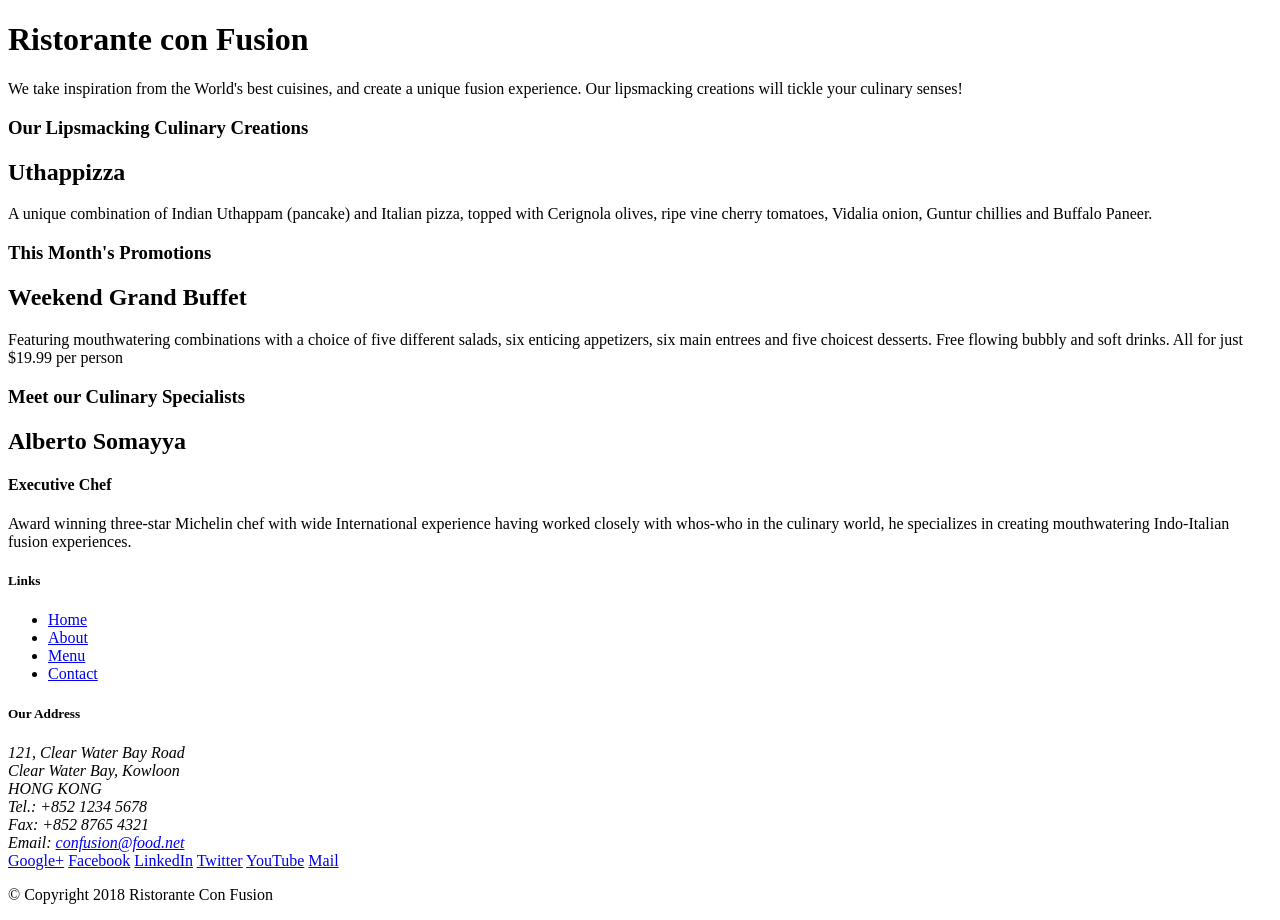
==== index.html @ 9e7dd65c "initial setup" ====
<!DOCTYPE html>
<html lang="en">

<head>
    <title>Ristorante Con Fusion</title>
</head>

<body>

    <header>
        <div>
            <div>
                <div>
                    <h1>Ristorante con Fusion</h1>
                    <p>We take inspiration from the World's best cuisines, and create a unique fusion experience. Our lipsmacking creations will tickle your culinary senses!</p>
                </div>
                <div>
                </div>
            </div>
        </div>
    </header>

    <div>
        <div>
            <div>
                <h3>Our Lipsmacking Culinary Creations</h3>
            </div>
            <div>
                <h2>Uthappizza</h2>
                <p>A unique combination of Indian Uthappam (pancake) and Italian pizza, topped with Cerignola olives, ripe vine cherry tomatoes, Vidalia onion, Guntur chillies and Buffalo Paneer.</p>
            </div>
        </div>


        <div>
            <div>
                <h3>This Month's Promotions</h3>
            </div>
            <div>
                <h2>Weekend Grand Buffet</h2>
                <p>Featuring mouthwatering combinations with a choice of five different salads, six enticing appetizers, six main entrees and five choicest desserts. Free flowing bubbly and soft drinks. All for just $19.99 per person </p>
            </div>
        </div>

        <div>
            <div>
                <h3>Meet our Culinary Specialists</h3>
            </div>
            <div>
                <h2>Alberto Somayya</h2>
                <h4>Executive Chef</h4>
                <p>Award winning three-star Michelin chef with wide International experience having worked closely with whos-who in the culinary world, he specializes in creating mouthwatering Indo-Italian fusion experiences. </p>
            </div>
        </div>
    </div>

    <footer>
        <div>
            <div>             
                <div>
                    <h5>Links</h5>
                    <ul>
                        <li><a href="#">Home</a></li>
                        <li><a href="#">About</a></li>
                        <li><a href="#">Menu</a></li>
                        <li><a href="#">Contact</a></li>
                    </ul>
                </div>
                <div>
                    <h5>Our Address</h5>
                    <address>
		              121, Clear Water Bay Road<br>
		              Clear Water Bay, Kowloon<br>
		              HONG KONG<br>
		              Tel.: +852 1234 5678<br>
		              Fax: +852 8765 4321<br>
		              Email: <a href="mailto:confusion@food.net">confusion@food.net</a>
		           </address>
                </div>
                <div>
                    <div>
                        <a href="http://google.com/+">Google+</a>
                        <a href="http://www.facebook.com/profile.php?id=">Facebook</a>
                        <a href="http://www.linkedin.com/in/">LinkedIn</a>
                        <a href="http://twitter.com/">Twitter</a>
                        <a href="http://youtube.com/">YouTube</a>
                        <a href="mailto:">Mail</a>
                    </div>
                </div>
           </div>
           <div>             
                <div>
                    <p>© Copyright 2018 Ristorante Con Fusion</p>
                </div>
           </div>
        </div>
    </footer>

</body>

</html>
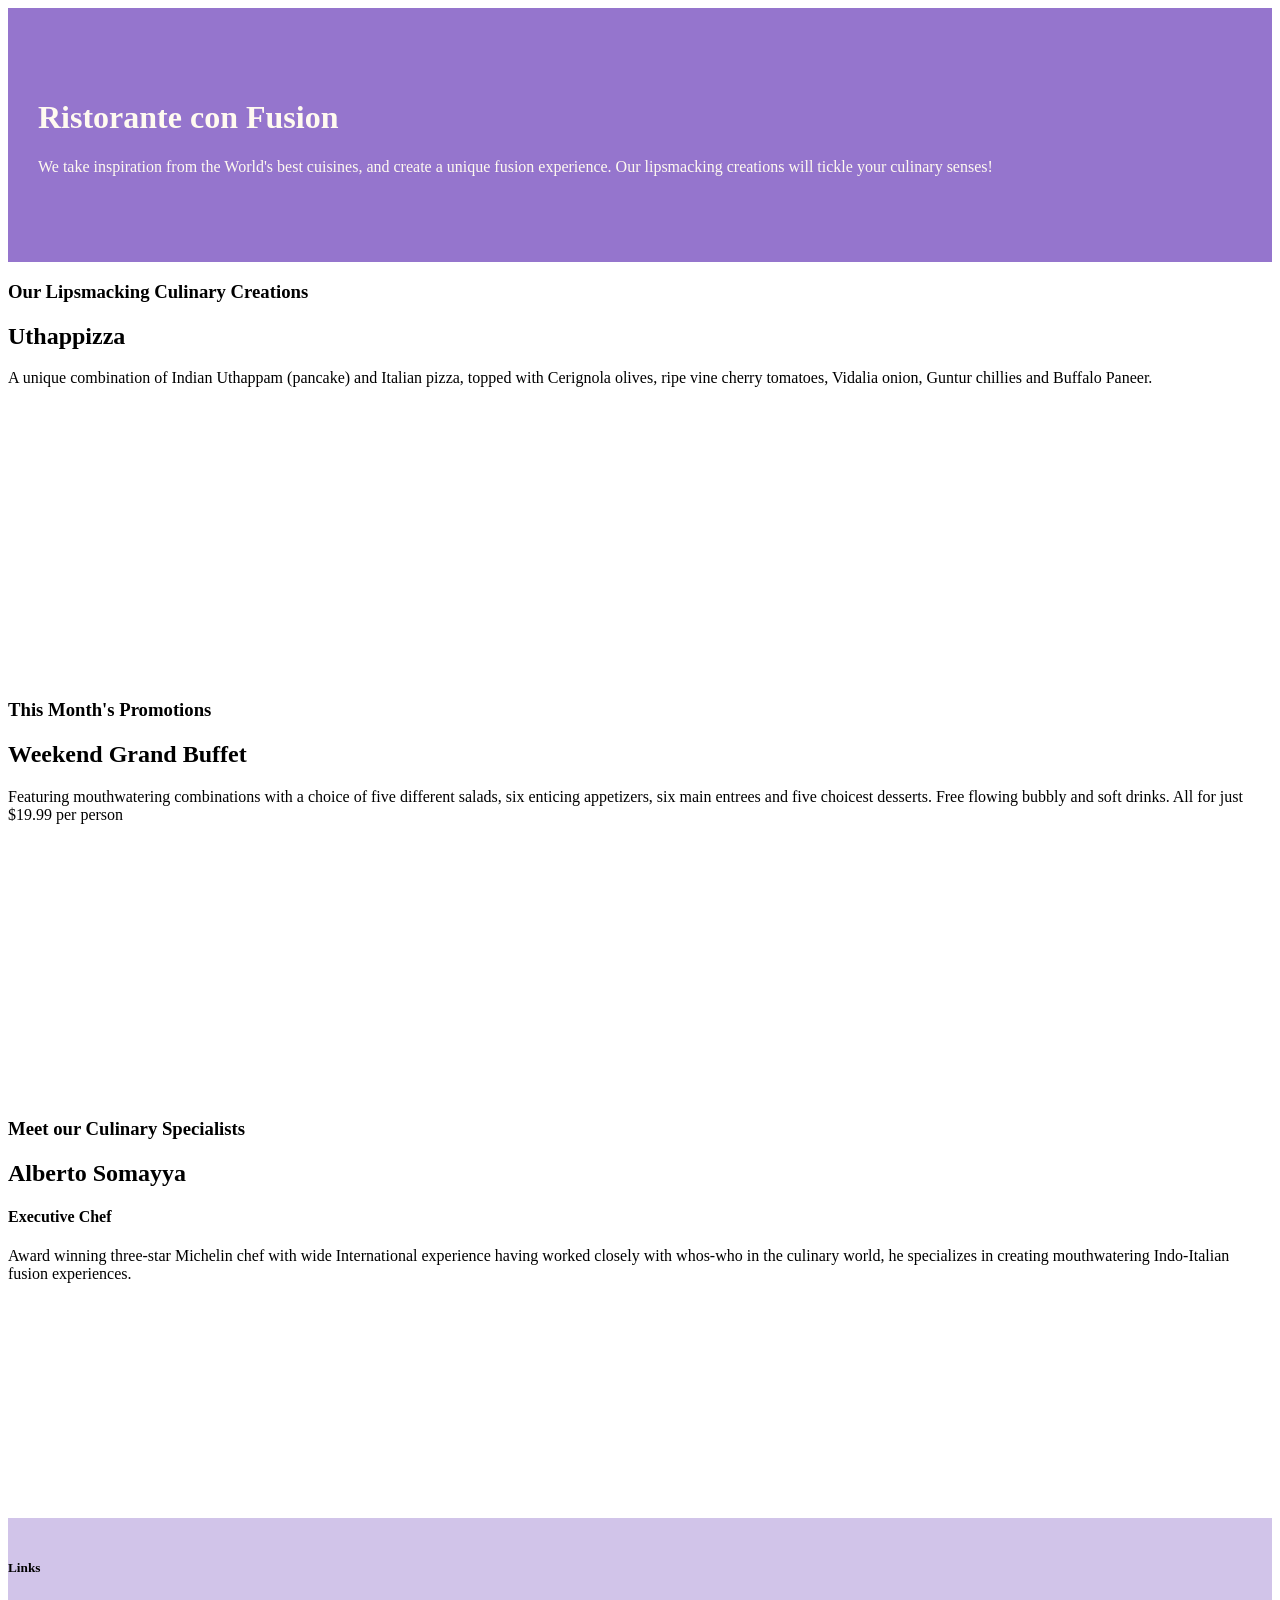
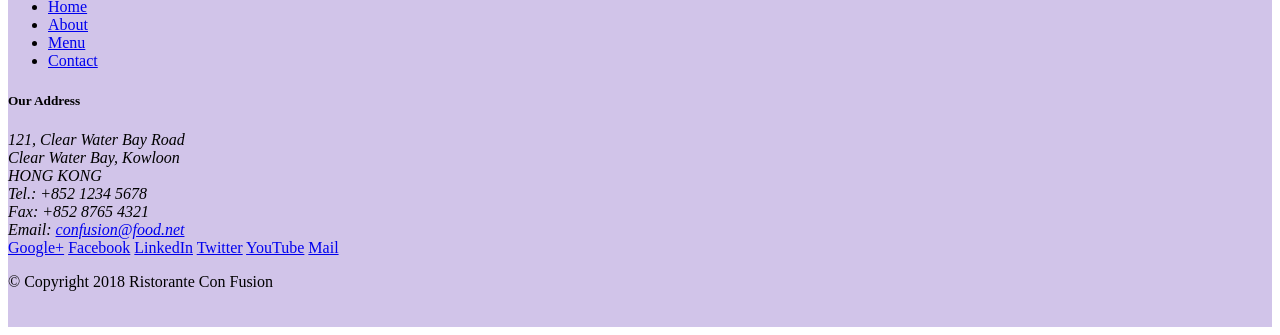
==== commit 037e2a25: "aboutus.html commit" ====
--- a/index.html
+++ b/index.html
@@ -2,51 +2,59 @@
 <html lang="en">
 
 <head>
+        <!-- Required meta tags always come first -->
+        <meta charset="utf-8">
+        <meta name="viewport" content="width=device-width, initial-scale=1, shrink-to-fit=no">
+        <meta http-equiv="x-ua-compatible" content="ie=edge">
+    
+        <!-- Bootstrap CSS -->
+    <link rel="stylesheet" href="node_modules/bootstrap/dist/css/bootstrap.min.css">
+    <link rel="stylesheet" href="css/styles.css">
     <title>Ristorante Con Fusion</title>
 </head>
 
 <body>
 
-    <header>
-        <div>
-            <div>
-                <div>
+    <header class="jumbotron">
+        <div class="container">
+            <div class="row row-header">
+                <div class="col-12 col-sm-6">
                     <h1>Ristorante con Fusion</h1>
                     <p>We take inspiration from the World's best cuisines, and create a unique fusion experience. Our lipsmacking creations will tickle your culinary senses!</p>
                 </div>
-                <div>
+                <div class="col-12 col-sm">
                 </div>
             </div>
         </div>
     </header>
 
-    <div>
-        <div>
-            <div>
+    <div class="container">
+        <div class="row row-content align-items-center">
+            <div class="col-12 col-sm-4 order-sm-last col-md-3">
                 <h3>Our Lipsmacking Culinary Creations</h3>
             </div>
-            <div>
+            <div class="col col-sm order-sm-first col-md">
                 <h2>Uthappizza</h2>
                 <p>A unique combination of Indian Uthappam (pancake) and Italian pizza, topped with Cerignola olives, ripe vine cherry tomatoes, Vidalia onion, Guntur chillies and Buffalo Paneer.</p>
             </div>
         </div>
 
 
-        <div>
-            <div>
+        <div class="row row-content align-items-center">
+            <div class="col-12 col-sm-4 order-sm-last col-md-3">
                 <h3>This Month's Promotions</h3>
             </div>
-            <div>
+            <div class="col col-sm order-sm-first col-md">
                 <h2>Weekend Grand Buffet</h2>
                 <p>Featuring mouthwatering combinations with a choice of five different salads, six enticing appetizers, six main entrees and five choicest desserts. Free flowing bubbly and soft drinks. All for just $19.99 per person </p>
             </div>
         </div>
 
-        <div>
-            <div>
+        <div class="row row-content align-items-center">
+            <div class="col-12 col-sm-4 order-sm-last col-md-3">
                 <h3>Meet our Culinary Specialists</h3>
             </div>
-            <div>
+            <div class="col col-sm order-sm-first col-md"> 
                 <h2>Alberto Somayya</h2>
                 <h4>Executive Chef</h4>
                 <p>Award winning three-star Michelin chef with wide International experience having worked closely with whos-who in the culinary world, he specializes in creating mouthwatering Indo-Italian fusion experiences. </p>
@@ -54,19 +62,19 @@
         </div>
     </div>
 
-    <footer>
-        <div>
-            <div>             
-                <div>
+    <footer class="footer"> 
+        <div class="container">
+            <div class="row">             
+                <div class="col-4 offset-1 col-sm-2">
                     <h5>Links</h5>
-                    <ul>
+                    <ul class="list-unstyled">
                         <li><a href="#">Home</a></li>
                         <li><a href="#">About</a></li>
                         <li><a href="#">Menu</a></li>
                         <li><a href="#">Contact</a></li>
                     </ul>
                 </div>
-                <div>
+                <div class="col-7 col-sm-5">
                     <h5>Our Address</h5>
                     <address>
 		              121, Clear Water Bay Road<br>
@@ -77,8 +85,8 @@
 		              Email: <a href="mailto:confusion@food.net">confusion@food.net</a>
 		           </address>
                 </div>
-                <div>
-                    <div>
+                <div class="col-12 col-sm-4 align-self-center">
+                    <div class="text-center">
                         <a href="http://google.com/+">Google+</a>
                         <a href="http://www.facebook.com/profile.php?id=">Facebook</a>
                         <a href="http://www.linkedin.com/in/">LinkedIn</a>
@@ -88,14 +96,16 @@
                     </div>
                 </div>
            </div>
-           <div>             
-                <div>
+           <div class="row justify-content-center">             
+                <div class="col-auto">
                     <p>© Copyright 2018 Ristorante Con Fusion</p>
                 </div>
            </div>
         </div>
     </footer>
-
+    <!-- jQuery first, then Popper.js, then Bootstrap JS. -->
+    <script src="node_modules/jquery/dist/jquery.slim.min.js"></script>
+    <script src="node_modules/popper.js/dist/umd/popper.min.js"></script>
+    <script src="node_modules/bootstrap/dist/js/bootstrap.min.js"></script>
 </body>
-
 </html>
--- a/css/styles.css
+++ b/css/styles.css
@@ -0,0 +1,26 @@
+.row-header{
+    margin: 0px auto;
+    padding: 0px auto;
+}
+.row-content{
+    margin: 0px auto;
+    border-bottom: 50px 0px 50px 0px;
+    min-height: 400px;
+}
+.footer{
+    background-color: #D1C4E9;
+    margin: 0px auto;
+    padding: 20px 0px 20px 0px;
+}
+.jumbotron{
+    padding: 70px 30px 70px 30px;
+    margin: 0px auto;
+    background: #9575CD;
+    color: floralwhite;
+}
+.address{
+    font-size: 80%;
+    margin: 0px;
+    color: #0f0f0f;
+    
+}
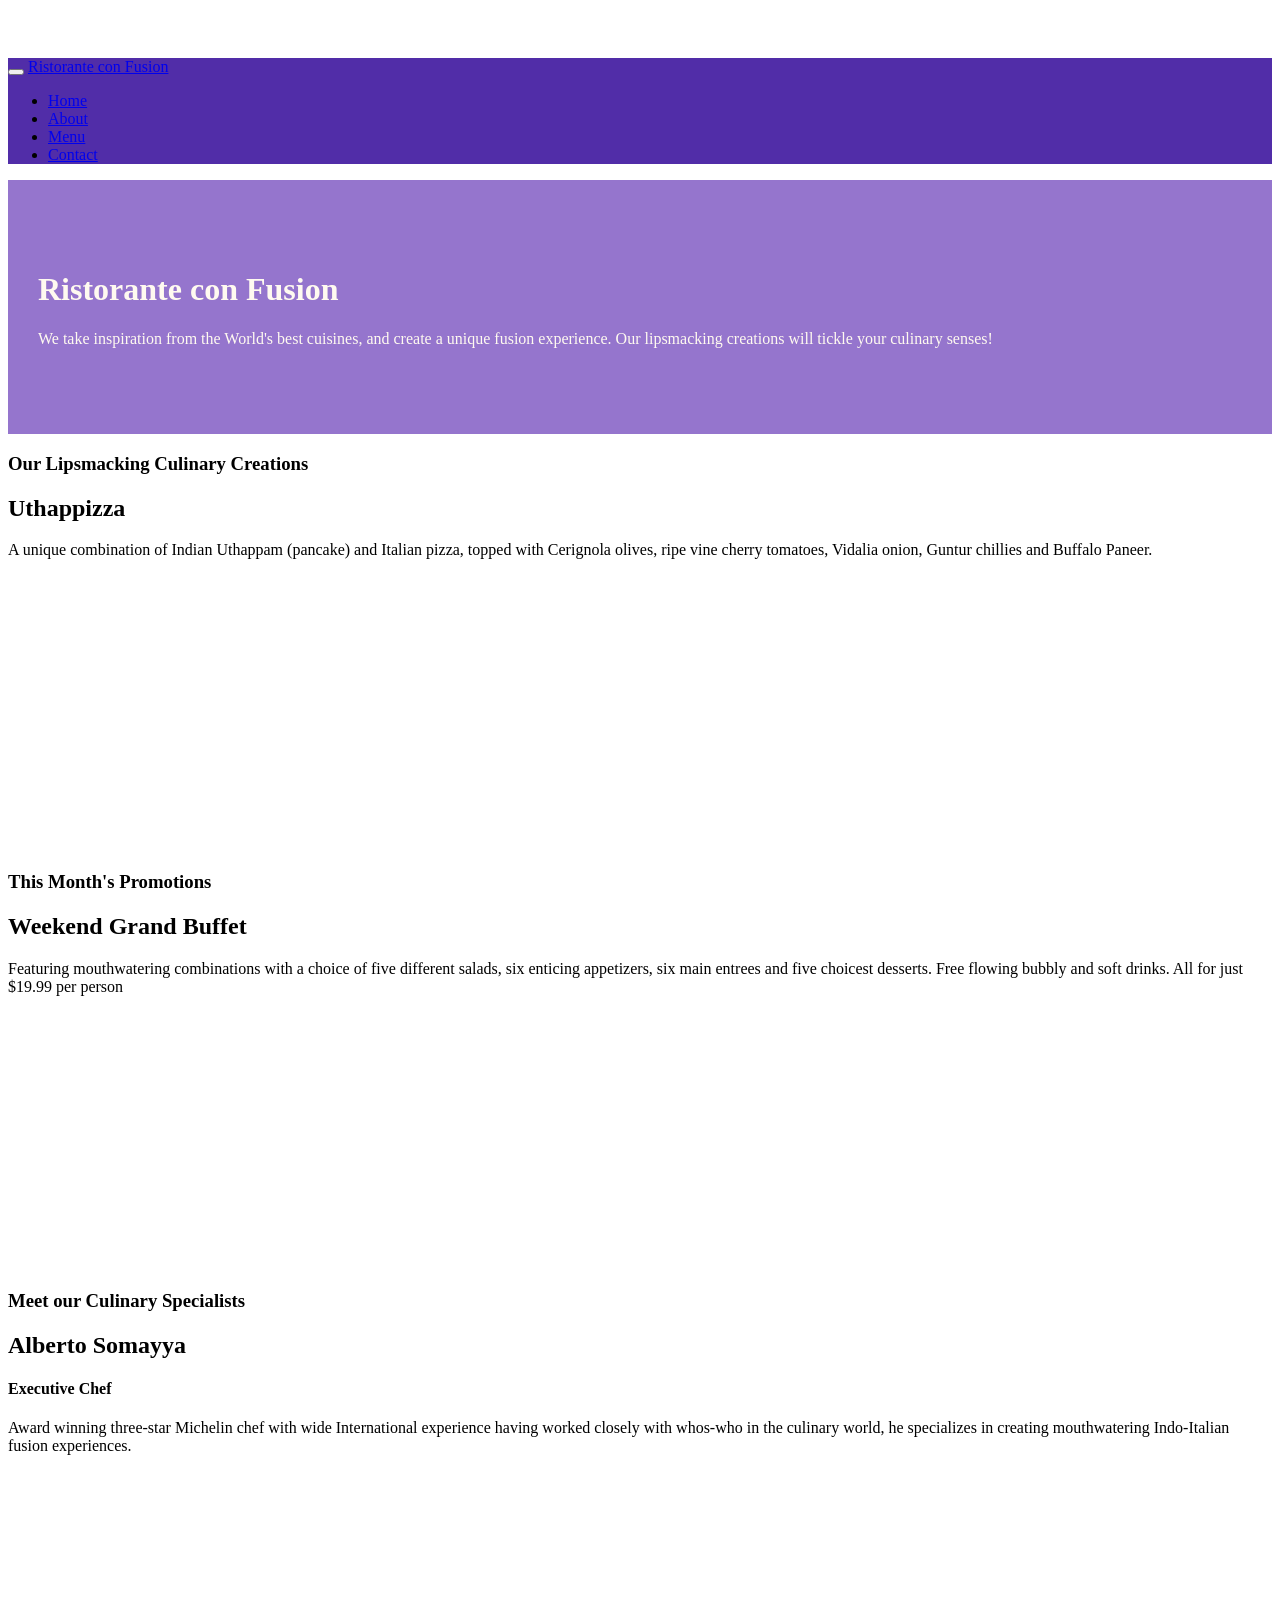
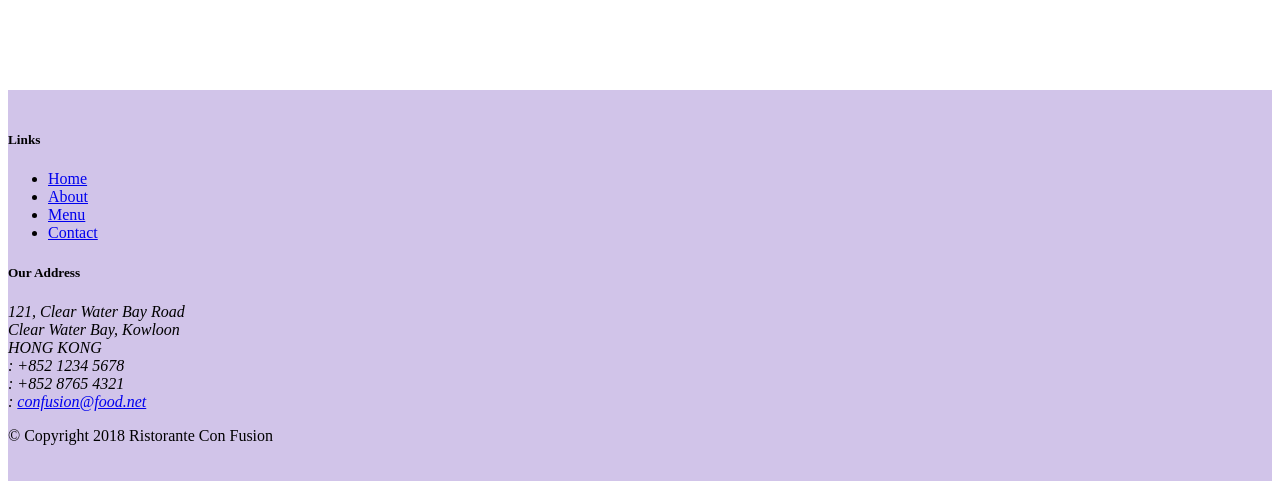
==== commit fa3f6a33: "icon fonts" ====
--- a/index.html
+++ b/index.html
@@ -9,12 +9,31 @@
     
         <!-- Bootstrap CSS -->
     <link rel="stylesheet" href="node_modules/bootstrap/dist/css/bootstrap.min.css">
+    <link rel="stylesheet" href="node_modules/font-awesome/css/font-awesome.min.css">
+    <link rel="stylesheet" href="node_modules/bootstrap-social/bootstrap-social.css">
     <link rel="stylesheet" href="css/styles.css">
     <title>Ristorante Con Fusion</title>
 </head>
 
 <body>
-
+<nav class="navbar navbar-dark navbar-expand-sm  fixed-top">
+    <div class="container">
+        <button class="navbar-toggler" type="button" data-toggle="collapse" data-target="#Navbar">
+        <span class="navbar-toggler-icon"></span>
+        </button>
+        <a class="navbar-brand mr-auto" href="#">
+            Ristorante con Fusion
+        </a>
+        <div class="collapse navbar-collapse" id="Navbar">   
+        <ul class="navbar-nav mr-auto">
+            <li class="nav-item active"><a class="nav-link"  href="./index.html"><span class="fa fa-home fa-lg"></span> Home</a></li>
+            <li class="nav-item"><a class="nav-link"  href="./aboutus.html"><span class="fa fa-info fa-lg"></span> About</a></li>
+            <li class="nav-item"><a class="nav-link"  href="#"><span class="fa fa-list fa-lg"></span> Menu</a></li>
+            <li class="nav-item"><a class="nav-link"  href="#"><span class="fa fa-address-card fa-lg"></span> Contact</a></li>
+        </ul>
+        </div>
+    </div>
+</nav>
     <header class="jumbotron">
         <div class="container">
             <div class="row row-header">
@@ -68,8 +87,8 @@
                 <div class="col-4 offset-1 col-sm-2">
                     <h5>Links</h5>
                     <ul class="list-unstyled">
-                        <li><a href="#">Home</a></li>
-                        <li><a href="#">About</a></li>
+                        <li><a href="./index.html">Home</a></li>
+                        <li><a href="./aboutus.html">About</a></li>
                         <li><a href="#">Menu</a></li>
                         <li><a href="#">Contact</a></li>
                     </ul>
@@ -79,20 +98,20 @@
                     <address>
 		              121, Clear Water Bay Road<br>
 		              Clear Water Bay, Kowloon<br>
-		              HONG KONG<br>
-		              Tel.: +852 1234 5678<br>
-		              Fax: +852 8765 4321<br>
-		              Email: <a href="mailto:confusion@food.net">confusion@food.net</a>
+                      HONG KONG<br>
+                      <i class="fa fa-phone fa-lg"></i>: +852 1234 5678<br>
+                      <i class="fa fa-fax fa-lg"></i>: +852 8765 4321<br>
+                      <i class="fa fa-envelope fa-lg"></i>: <a href="mailto:confusion@food.net">confusion@food.net</a>
 		           </address>
                 </div>
                 <div class="col-12 col-sm-4 align-self-center">
                     <div class="text-center">
-                        <a href="http://google.com/+">Google+</a>
-                        <a href="http://www.facebook.com/profile.php?id=">Facebook</a>
-                        <a href="http://www.linkedin.com/in/">LinkedIn</a>
-                        <a href="http://twitter.com/">Twitter</a>
-                        <a href="http://youtube.com/">YouTube</a>
-                        <a href="mailto:">Mail</a>
+                        <a class="btn  btn-social-icon btn-google" href="http://google.com/+"><i class="fa fa-google-plus fa-lg"></i></a>
+                        <a class="btn  btn-social-icon btn-facebook" href="http://www.facebook.com/profile.php?id="><i class="fa fa-facebook fa-lg"></i></a>
+                        <a class="btn  btn-social-icon btn-linkedin" href="http://www.linkedin.com/in/"><i class="fa fa-linkedin fa-lg"></i></a>
+                        <a class="btn  btn-social-icon btn-twitter" href="http://twitter.com/"><i class="fa fa-twitter fa-lg"></i></a>
+                        <a class="btn  btn-social-icon btn-youtube" href="http://youtube.com/"><i class="fa fa-youtube fa-lg"></i></a>
+                        <a class="btn  btn-social-icon " href="mailto:"><i class="fa fa-envelope-o fa-lg"></i></a>
                     </div>
                 </div>
            </div>
--- a/css/styles.css
+++ b/css/styles.css
@@ -22,5 +22,11 @@
     font-size: 80%;
     margin: 0px;
     color: #0f0f0f;
-    
-}+}
+body{
+    padding: 50px 0px 0px 0px;
+    z-index: 0;
+}
+.navbar-dark{
+    background-color: #512DA8;
+}
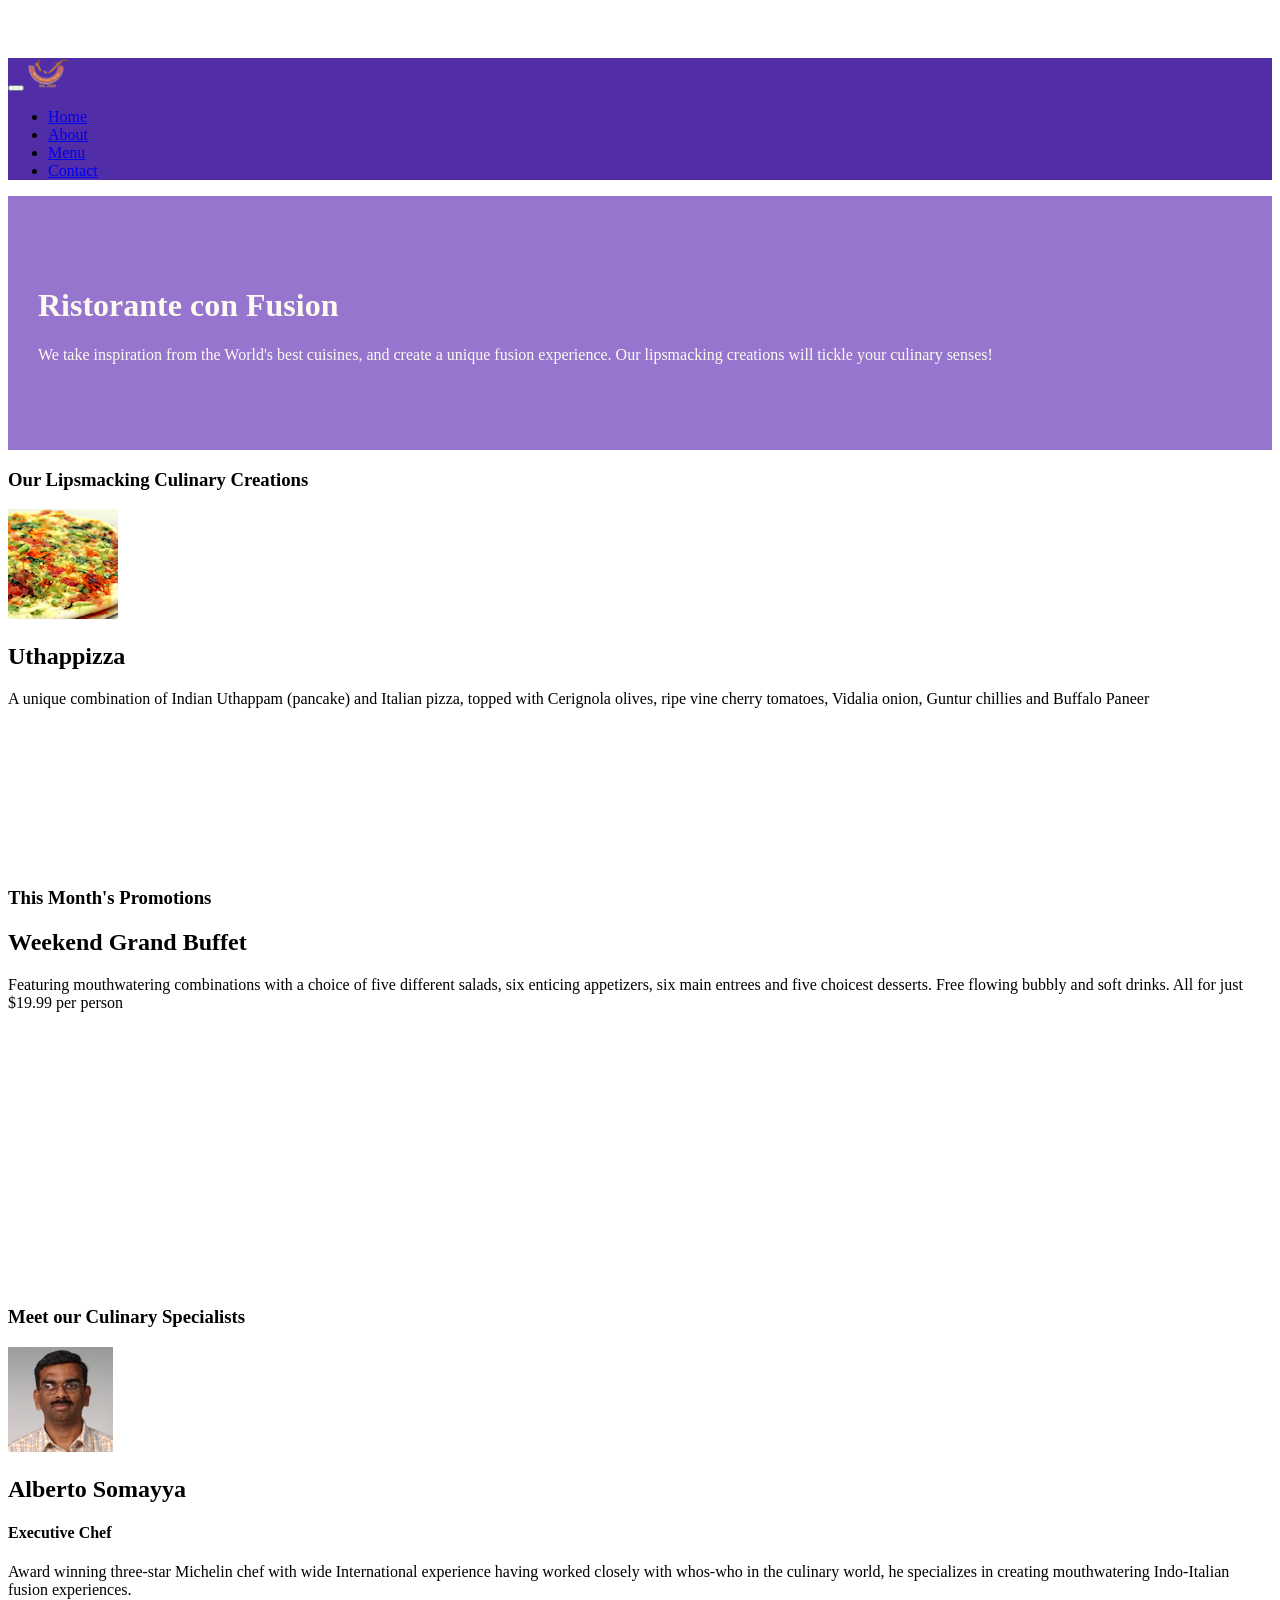
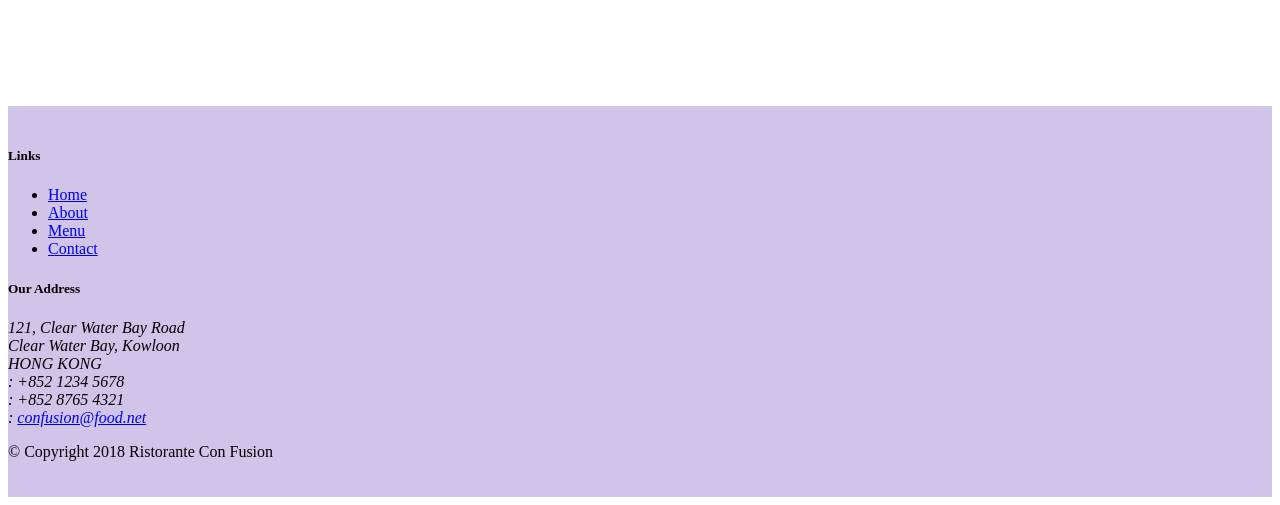
==== commit 8cc08b54: "images and media" ====
--- a/index.html
+++ b/index.html
@@ -21,15 +21,13 @@
         <button class="navbar-toggler" type="button" data-toggle="collapse" data-target="#Navbar">
         <span class="navbar-toggler-icon"></span>
         </button>
-        <a class="navbar-brand mr-auto" href="#">
-            Ristorante con Fusion
-        </a>
+        <a class="navbar-brand mr-auto" href="#"><img src="img/logo.png" height="30" width="41"></a>
         <div class="collapse navbar-collapse" id="Navbar">   
         <ul class="navbar-nav mr-auto">
             <li class="nav-item active"><a class="nav-link"  href="./index.html"><span class="fa fa-home fa-lg"></span> Home</a></li>
             <li class="nav-item"><a class="nav-link"  href="./aboutus.html"><span class="fa fa-info fa-lg"></span> About</a></li>
             <li class="nav-item"><a class="nav-link"  href="#"><span class="fa fa-list fa-lg"></span> Menu</a></li>
-            <li class="nav-item"><a class="nav-link"  href="#"><span class="fa fa-address-card fa-lg"></span> Contact</a></li>
+            <li class="nav-item"><a class="nav-link"  href="./contactus.html"><span class="fa fa-address-card fa-lg"></span> Contact</a></li>
         </ul>
         </div>
     </div>
@@ -53,8 +51,15 @@
                 <h3>Our Lipsmacking Culinary Creations</h3>
             </div>
             <div class="col col-sm order-sm-first col-md">
-                <h2>Uthappizza</h2>
-                <p>A unique combination of Indian Uthappam (pancake) and Italian pizza, topped with Cerignola olives, ripe vine cherry tomatoes, Vidalia onion, Guntur chillies and Buffalo Paneer.</p>
+                <div class="media">
+                    <img class="d-flex mr-3 img-thumbnail align-self-center" src="img/uthappizza.png" alt="uttappizza">
+                    <div class="media-body">
+                        <h2 class="mt-0">Uthappizza</h2>
+                <p>A unique combination of Indian Uthappam (pancake) and Italian pizza, topped with Cerignola olives, ripe vine cherry tomatoes, Vidalia onion, Guntur chillies and Buffalo Paneer</p>
+                    </div>
+                </div>
+                <!--<h2>Uthappizza</h2>
+                <p>A unique combination of Indian Uthappam (pancake) and Italian pizza, topped with Cerignola olives, ripe vine cherry tomatoes, Vidalia onion, Guntur chillies and Buffalo Paneer</p> -->
             </div>
         </div>
 
@@ -74,10 +79,16 @@
                 <h3>Meet our Culinary Specialists</h3>
             </div>
             <div class="col col-sm order-sm-first col-md"> 
-                <h2>Alberto Somayya</h2>
-                <h4>Executive Chef</h4>
-                <p>Award winning three-star Michelin chef with wide International experience having worked closely with whos-who in the culinary world, he specializes in creating mouthwatering Indo-Italian fusion experiences. </p>
-            </div>
+                <div class="media">
+                    <img class="d-flex mr-3 img-thumbnail align-self-center" src="img/alberto.png" alt="alberto">
+                    <div class="media-body">
+                        <h2>Alberto Somayya</h2>
+                        <h4>Executive Chef</h4>
+                        <p>Award winning three-star Michelin chef with wide International experience having worked closely with whos-who in the culinary world, he specializes in creating mouthwatering Indo-Italian fusion experiences. </p>
+            
+                    </div>
+                </div>
+                </div>
         </div>
     </div>
 
@@ -90,7 +101,7 @@
                         <li><a href="./index.html">Home</a></li>
                         <li><a href="./aboutus.html">About</a></li>
                         <li><a href="#">Menu</a></li>
-                        <li><a href="#">Contact</a></li>
+                        <li><a href="./contactus.html">Contact</a></li>
                     </ul>
                 </div>
                 <div class="col-7 col-sm-5">
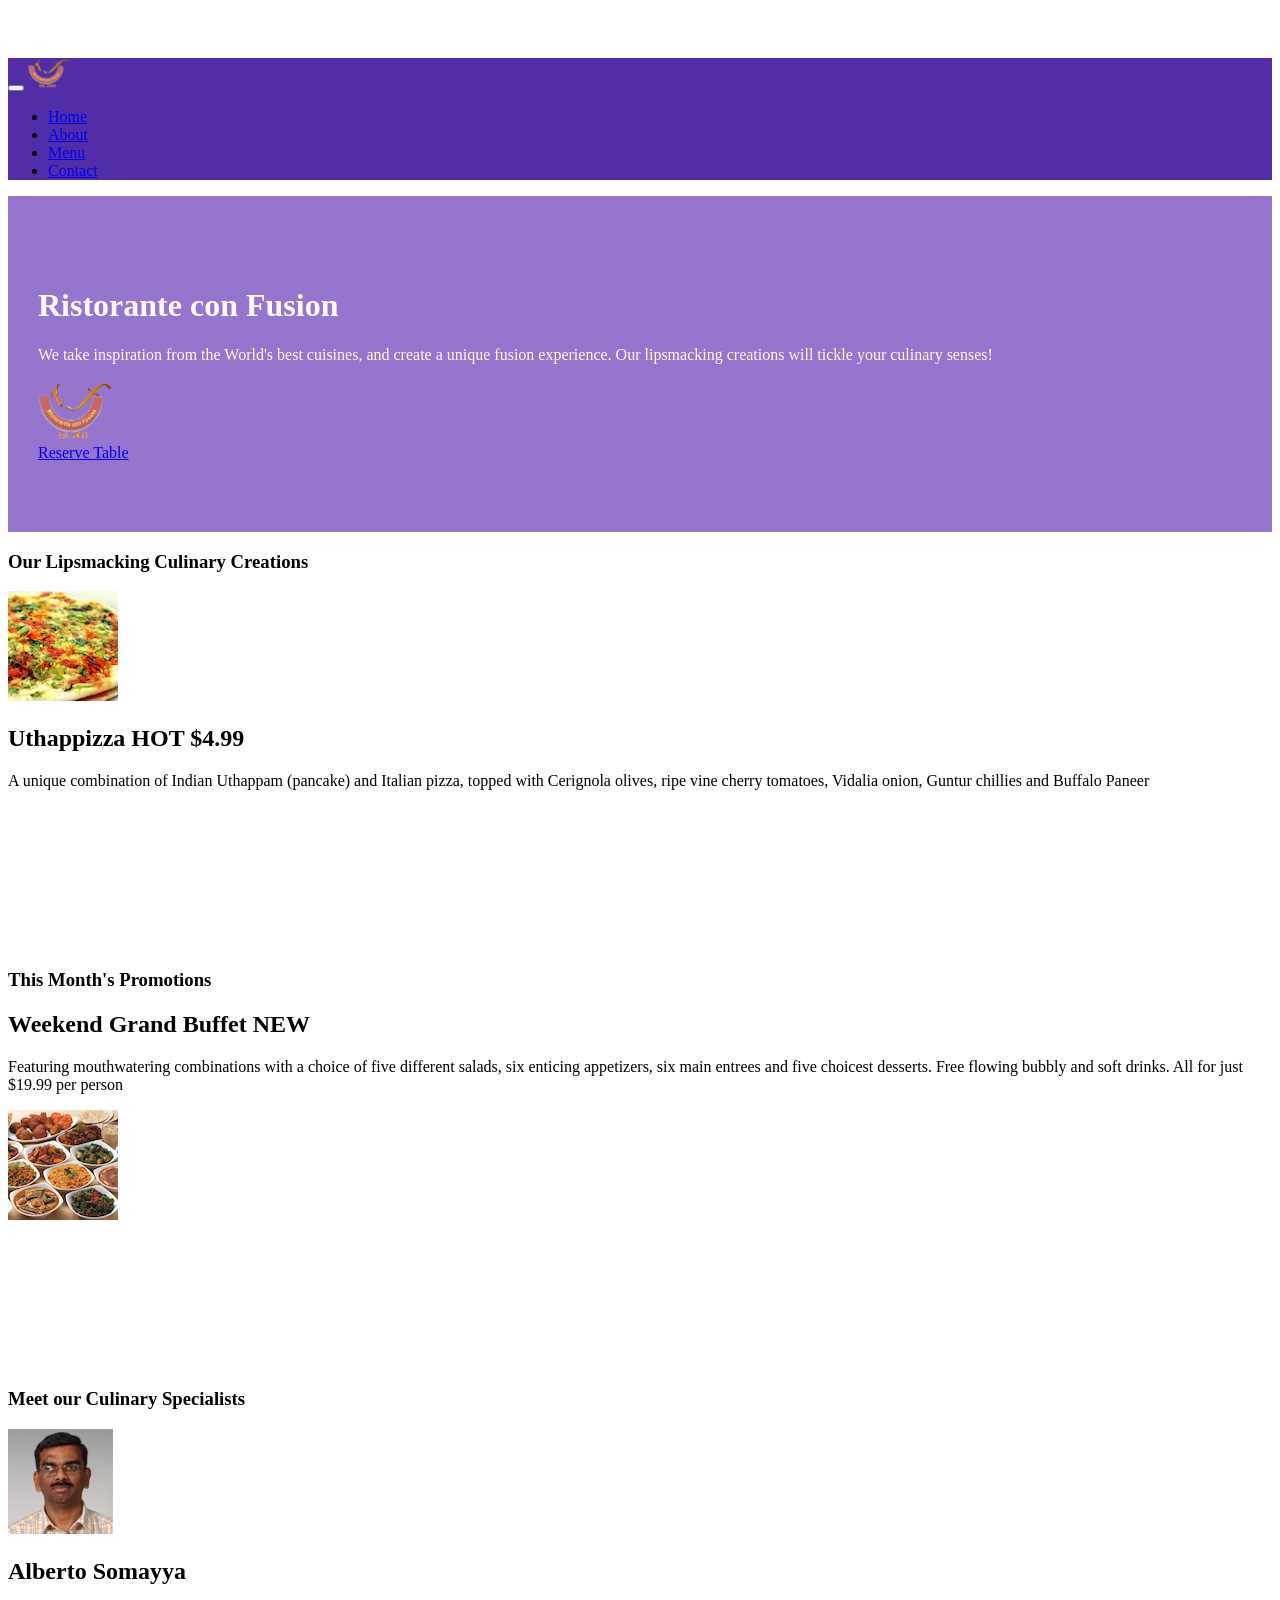
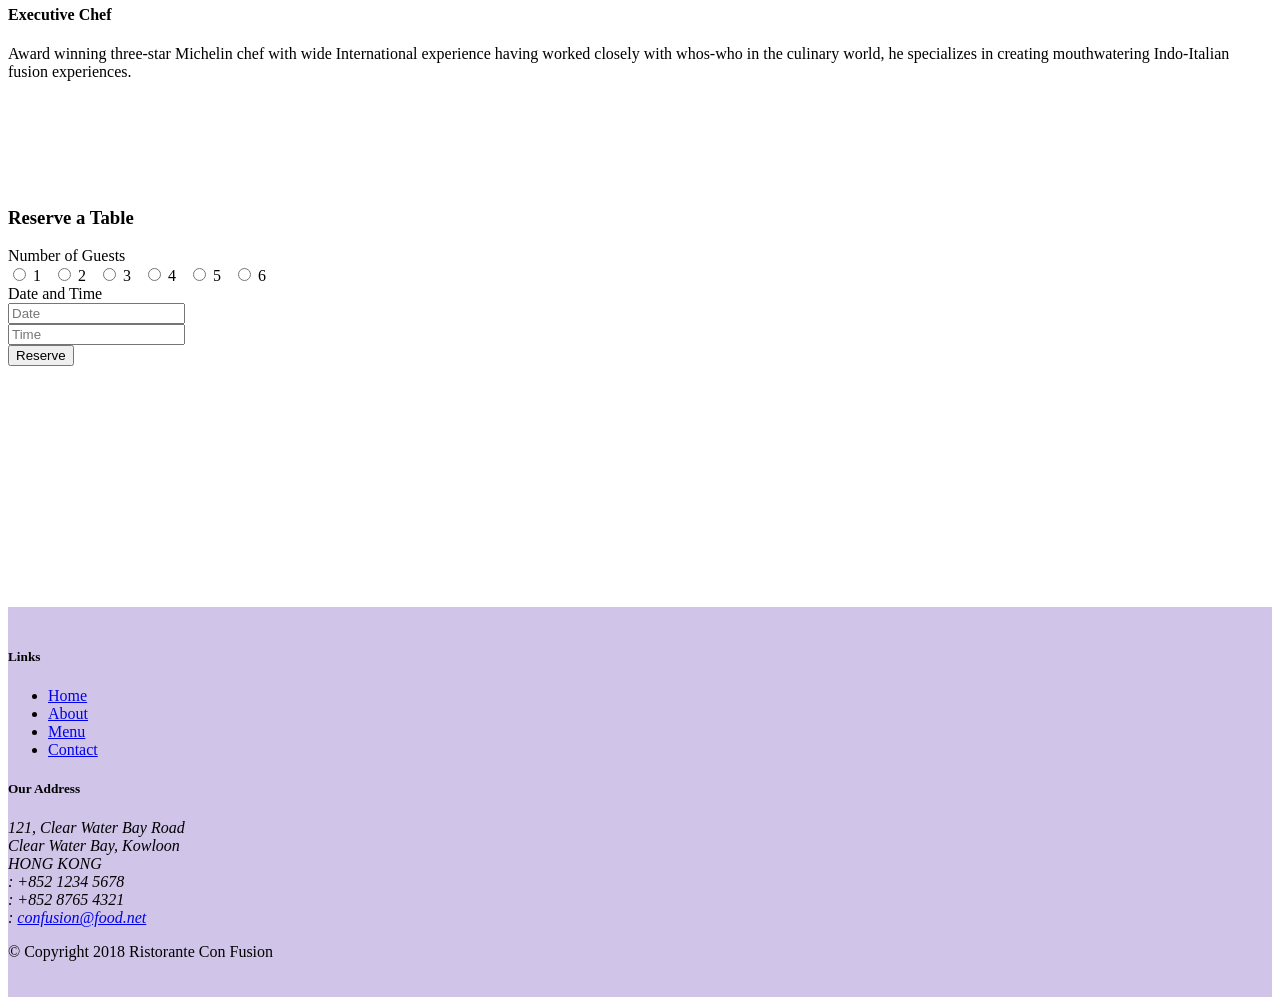
==== commit a80a1bb8: "commit" ====
--- a/index.html
+++ b/index.html
@@ -38,8 +38,12 @@
                 <div class="col-12 col-sm-6">
                     <h1>Ristorante con Fusion</h1>
                     <p>We take inspiration from the World's best cuisines, and create a unique fusion experience. Our lipsmacking creations will tickle your culinary senses!</p>
+                    <img src="img/logo.png" height="60" width="75">
                 </div>
                 <div class="col-12 col-sm">
+                </div>
+                <div class="col-12 col-sm align-self-center">
+                    <a role="button" class="btn btn-block btn-sm btn-warning" href="#reservetable">Reserve Table</a>
                 </div>
             </div>
         </div>
@@ -54,8 +58,8 @@
                 <div class="media">
                     <img class="d-flex mr-3 img-thumbnail align-self-center" src="img/uthappizza.png" alt="uttappizza">
                     <div class="media-body">
-                        <h2 class="mt-0">Uthappizza</h2>
-                <p>A unique combination of Indian Uthappam (pancake) and Italian pizza, topped with Cerignola olives, ripe vine cherry tomatoes, Vidalia onion, Guntur chillies and Buffalo Paneer</p>
+                        <h2 class="mt-0">Uthappizza <span class="badge badge-danger">HOT</span> <span class="badge badge-pill badge-secondary">$4.99</span></h2>
+                <p class="d-none d-sm-block">A unique combination of Indian Uthappam (pancake) and Italian pizza, topped with Cerignola olives, ripe vine cherry tomatoes, Vidalia onion, Guntur chillies and Buffalo Paneer</p>
                     </div>
                 </div>
                 <!--<h2>Uthappizza</h2>
@@ -65,33 +69,74 @@
 
 
         <div class="row row-content align-items-center">
-            <div class="col-12 col-sm-4 order-sm-last col-md-3">
+            <div class="col-12 col-sm-4 col-md-3">
                 <h3>This Month's Promotions</h3>
             </div>
-            <div class="col col-sm order-sm-first col-md">
-                <h2>Weekend Grand Buffet</h2>
-                <p>Featuring mouthwatering combinations with a choice of five different salads, six enticing appetizers, six main entrees and five choicest desserts. Free flowing bubbly and soft drinks. All for just $19.99 per person </p>
+            <div class="col-sm col-md">
+                <div class="media">
+                    <div class="media-body">
+                        <h2 class="mt-0">Weekend Grand Buffet <span class="badge badge-danger">NEW</span></h2>
+                        <p class="d-none d-sm-block">Featuring mouthwatering combinations with a choice of five different salads, six enticing appetizers, six main entrees and five choicest desserts. Free flowing bubbly and soft drinks. All for just $19.99 per person </p>
+                    </div>
+                    <img class="d-flex mr-3 img-thumbnail align-self-center" src="img/buffet.png" alt="Grand Buffet">
+                </div> 
             </div>
         </div>
 
         <div class="row row-content align-items-center">
-            <div class="col-12 col-sm-4 order-sm-last col-md-3">
+            <div class="col-sm-4 col-md-3 order-2">
                 <h3>Meet our Culinary Specialists</h3>
             </div>
             <div class="col col-sm order-sm-first col-md"> 
                 <div class="media">
                     <img class="d-flex mr-3 img-thumbnail align-self-center" src="img/alberto.png" alt="alberto">
                     <div class="media-body">
-                        <h2>Alberto Somayya</h2>
+                        <h2 class="mt-0">Alberto Somayya</h2>
                         <h4>Executive Chef</h4>
-                        <p>Award winning three-star Michelin chef with wide International experience having worked closely with whos-who in the culinary world, he specializes in creating mouthwatering Indo-Italian fusion experiences. </p>
-            
+                        <p class="d-none d-sm-block">Award winning three-star Michelin chef with wide International experience having worked closely with whos-who in the culinary world, he specializes in creating mouthwatering Indo-Italian fusion experiences. </p>
                     </div>
                 </div>
                 </div>
         </div>
     </div>
-
+    <div class="row row-content align-items-center justify-content-center" id="reservetable">
+        <div class="col-12 col-sm-8">
+            <div class="card">
+                <h3 class="card-header bg-warning text-white">Reserve a Table</h3>
+                <div class="card-body">
+                    <form>
+                        <div class="form-group row">
+                            <label for="guests" class="col-12 col-sm-12 col-md-2 col-form-label">Number of Guests</label>
+                            <div class="form-check col-12 col-sm-12 col-md-8">
+                                <label class="custom-control custom-radio">
+                                    <input type="radio"  id="guest1" name="guests" value=""> 1&nbsp;&nbsp;
+                                    <input type="radio"  id="guest2" name="guests" value=""> 2&nbsp;&nbsp;
+                                    <input type="radio"  id="guest3" name="guests" value=""> 3&nbsp;&nbsp;
+                                    <input type="radio"  id="guest4" name="guests" value=""> 4&nbsp;&nbsp;
+                                    <input type="radio"  id="guest5" name="guests" value=""> 5&nbsp;&nbsp;
+                                    <input type="radio"  id="guest6" name="guests" value=""> 6</label>
+                            </div>
+                        </div>
+                        <div class="form-group row">
+                            <label for="date" class="col-12 col-sm-12 col-md-2 col-form-label">Date and Time</label>
+                            <div class="col-12 col-sm-12 col-md-3">
+                                    <input type="text" class="form-control" id="date" name="date" placeholder="Date">                                  
+                            </div>
+                            <div class="col-12 col-sm-12 col-md-2">
+                                 <input type="text" class="form-control" id="time" name="time" placeholder="Time">
+                            </div>
+                        </div>
+                            <div class="form-group row">
+                            <div class="offset-md-2 col-md-10">
+                                <button type="submit" class="btn btn-primary">Reserve</button>
+                            </div>
+                            </div>
+                        </form>
+                    </div>
+                </div>
+            </div>
+        </div>
+    </div> 
     <footer class="footer"> 
         <div class="container">
             <div class="row">             
